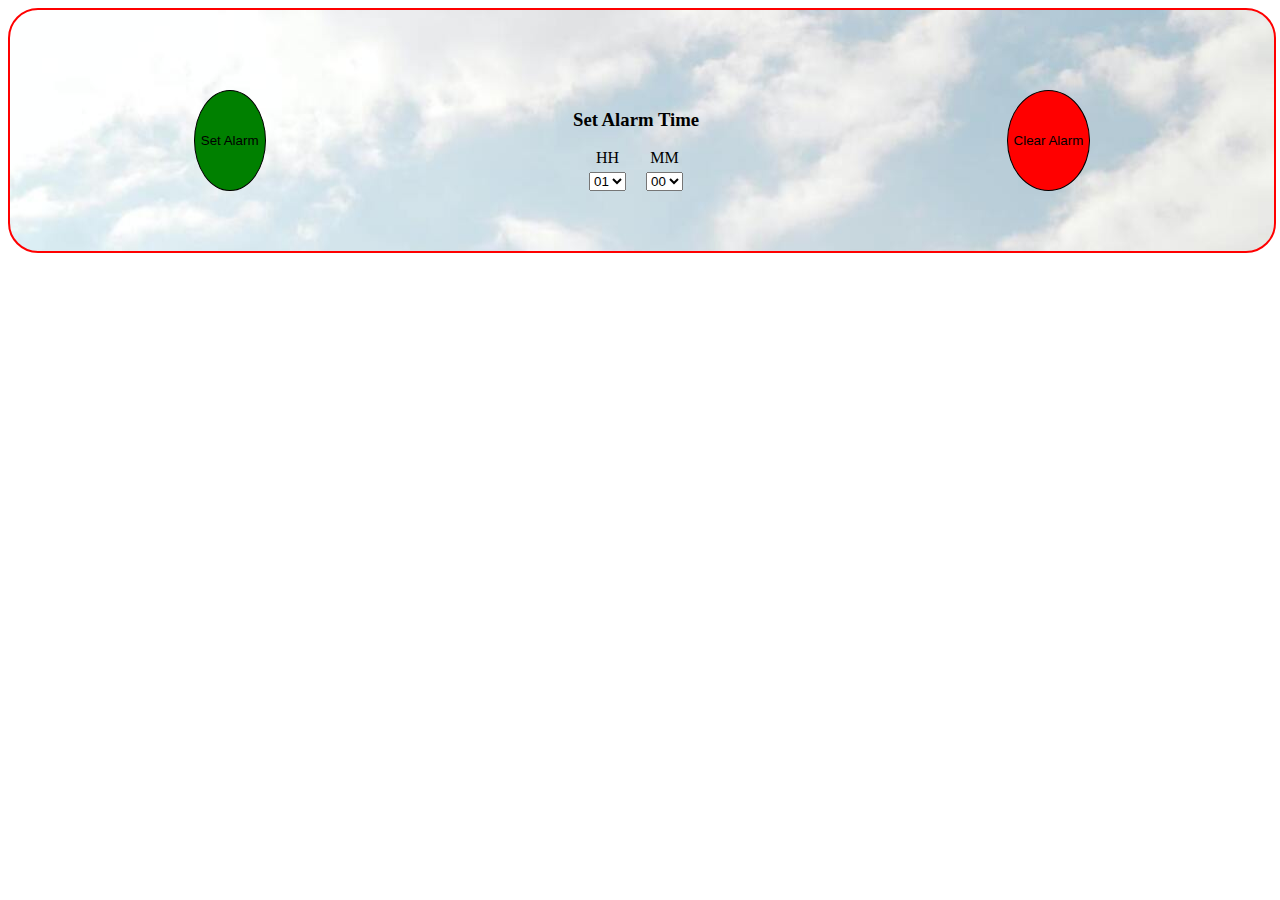
==== index.html @ 872bc247 "changing name" ====
<!DOCTYPE html>
<html>
    <head>
	    <title>Alarm Clock</title>
		<meta charset='UFT-8' name='viewport' content='width=device-width, initial=scale=1.0' >
		<link rel='stylesheet' type='text/css' href='style.css'>
        <link href="https://cdn.jsdelivr.net/npm/bootstrap@5.0.2/dist/css/bootstrap.min.css" rel="stylesheet" integrity="sha384-EVSTQN3/azprG1Anm3QDgpJLIm9Nao0Yz1ztcQTwFspd3yD65VohhpuuCOmLASjC" crossorigin="anonymous">
	</head>
    </head>
    <body>

        <div class="clock_container">
            <div class="current_time_container">    
                    <!-- setting greetings -->
                    <h5 id = 'greetings'></h2> 
                    <!-- showing current time  -->
                    <h1 id = 'current_time' style="font-size: 64px;"></h1>              
            </div>

            <div class="cover1">
                <!-- set alram button  -->
                <button type="button" class="set_alarm_btn" data-bs-toggle="tooltip" data-bs-placement="bottom" title="Set Alarm Time" onClick='alarmSet()'>
                        Set Alarm
                </button>          

                <!-- set alarm time  -->
                <div class='set_alarm'>
                    <h3>Set Alarm Time</h3>
                    
                    <div class="set_alarm_content"> 
                        
                        <!-- set hour hand  -->
                        <label class="set_alarm_lable">
                            <div>
                                HH
                            </div>
                            <div>                            
                            <select class="form-select" aria-label="Default select example" id="hour_set"></select>
                            </div>
                        </label>

                        <!-- set min hand  -->
                        <label class="set_alarm_lable">
                            <div>
                                MM
                            </div>
                            <div>
                            <select class="form-select" aria-label="Default select example" id="min_set"></select>
                            </div>
                        </label>
                    </div>
				</div>	        
 
                <!-- set clear alarm button  -->
                <button type="button" class="clear_alarm_btn" data-bs-toggle="tooltip" data-bs-placement="bottom" title="Clear Alarm Time" onClick='alarmClr()'>
                        Clear Alarm 
                </button>
            
                </div>
            </div>
        </div>
        <!-- import the js logic  -->
        <script type='text/javascript' src='alarmClock.js'></script>
        <script src="https://cdn.jsdelivr.net/npm/bootstrap@5.0.2/dist/js/bootstrap.bundle.min.js" integrity="sha384-MrcW6ZMFYlzcLA8Nl+NtUVF0sA7MsXsP1UyJoMp4YLEuNSfAP+JcXn/tWtIaxVXM" crossorigin="anonymous"></script>
    </body>
</html>
---- style.css ----
.clock_container{
    background-image: url('./assets/background2.jpg');
    width: 100%;
    border: 2px solid red;
    border-radius: 30px;
}

.current_time_container{
    display: flex;
    flex-direction: column;
    align-items: center;
    margin-top: 40px;
    font-weight: 700;
    font-family: monospace;
}

#greetings{
    margin: 0;
}
#current_time{
    margin-top: 10px;
    margin-bottom: 0;
}

.cover1{
    display: flex;
    flex-direction: row;
    justify-content: space-around;
    margin: 30px;
    margin-bottom: 60px;
}

.alarm_time{
    display: flex;
    flex-direction: row;
    flex-wrap: wrap;
    gap: 10px;
}

.set_alarm_content{
    display: flex;
    flex-direction: row;
    justify-content: center;
    gap: 20px;
}

.set_alarm_btn{
    border-radius: 50%;
    background-color: green;
    border: 1px solid black;
}
.set_alarm_btn:hover{
    background-color: lightgreen;
}

.clear_alarm_btn{
    border-radius: 50%;
    background-color: red;
    border: 1px solid black;
}
.clear_alarm_btn:hover{
    background-color: lightcoral;
}

.set_alarm_lable{
    display: flex;
    flex-direction: column;
    align-items: center;
    gap: 5px;
}
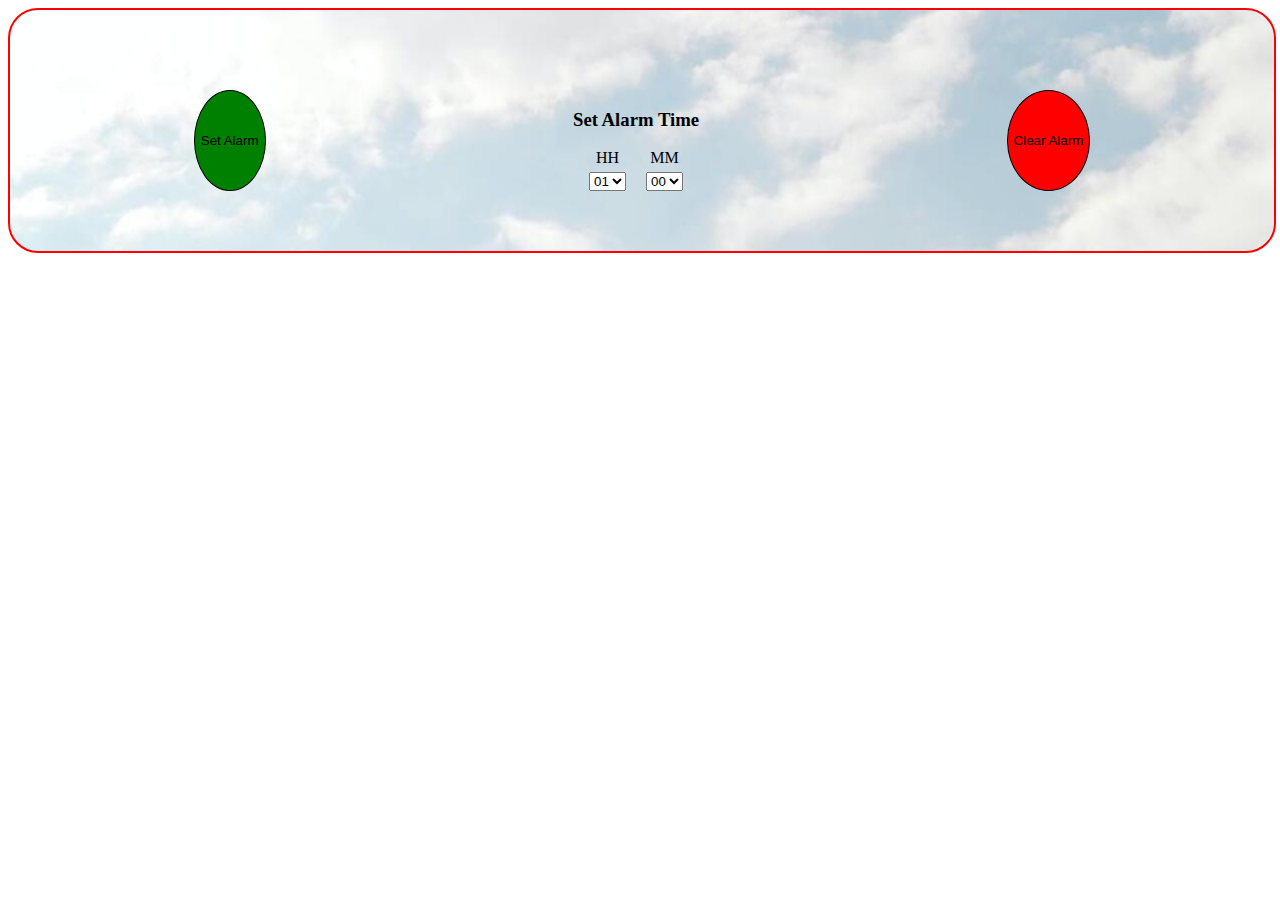
==== commit ee96711f: "commit update" ====
--- a/index.html
+++ b/index.html
@@ -8,20 +8,21 @@
 	</head>
     </head>
     <body>
-
         <div class="clock_container">
+            <!-- Current time and greetings  -->
             <div class="current_time_container">    
                     <!-- setting greetings -->
                     <h5 id = 'greetings'></h2> 
                     <!-- showing current time  -->
                     <h1 id = 'current_time' style="font-size: 64px;"></h1>              
-            </div>
+            </div> 
 
+            <!-- set and clear alarm container  -->
             <div class="cover1">
                 <!-- set alram button  -->
                 <button type="button" class="set_alarm_btn" data-bs-toggle="tooltip" data-bs-placement="bottom" title="Set Alarm Time" onClick='alarmSet()'>
                         Set Alarm
-                </button>          
+                </button>       
 
                 <!-- set alarm time  -->
                 <div class='set_alarm'>
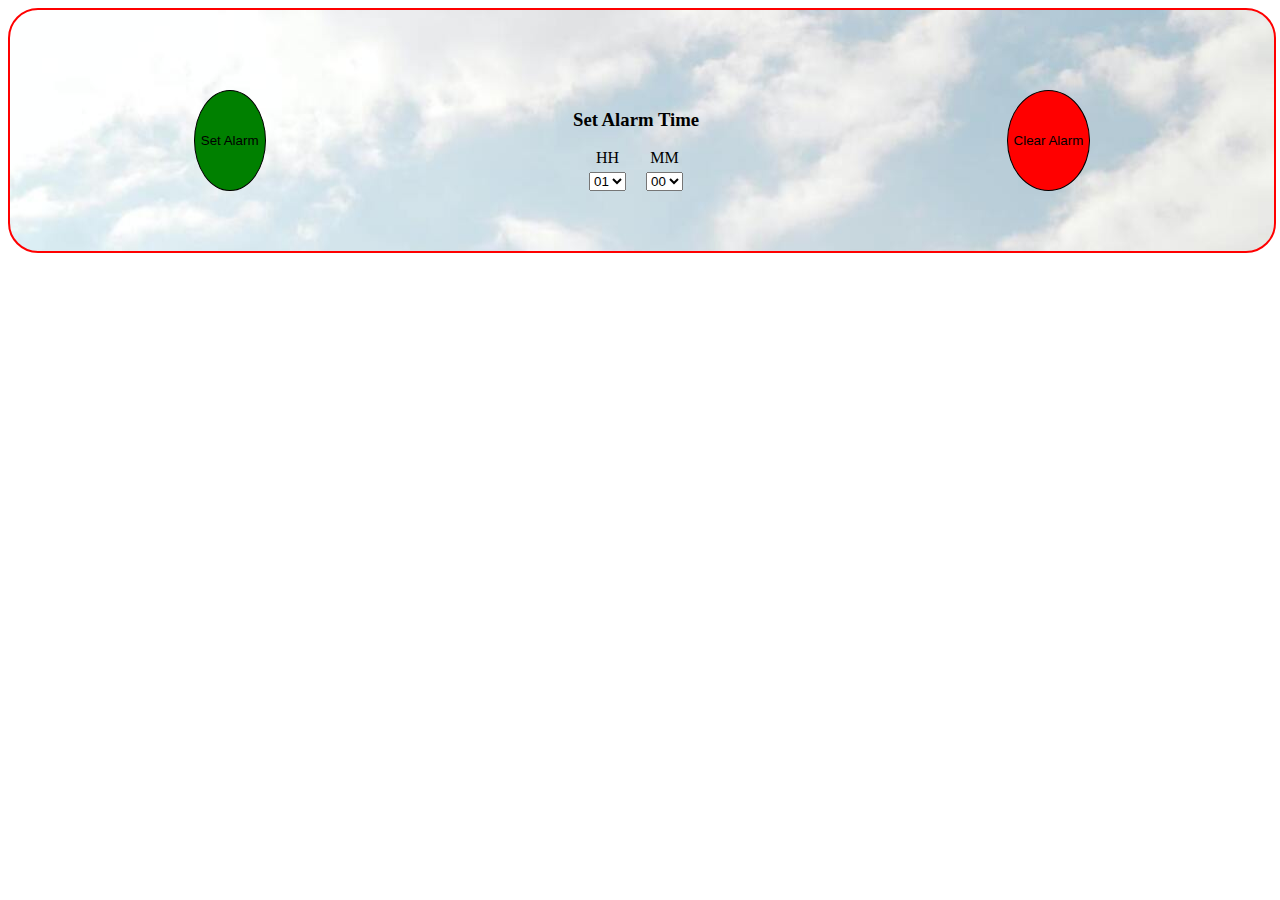
==== commit a984fa70: "updated commit" ====
--- a/index.html
+++ b/index.html
@@ -3,7 +3,9 @@
     <head>
 	    <title>Alarm Clock</title>
 		<meta charset='UFT-8' name='viewport' content='width=device-width, initial=scale=1.0' >
+        <!-- custom CSS  -->
 		<link rel='stylesheet' type='text/css' href='style.css'>
+        <!-- bootstrap css import  -->
         <link href="https://cdn.jsdelivr.net/npm/bootstrap@5.0.2/dist/css/bootstrap.min.css" rel="stylesheet" integrity="sha384-EVSTQN3/azprG1Anm3QDgpJLIm9Nao0Yz1ztcQTwFspd3yD65VohhpuuCOmLASjC" crossorigin="anonymous">
 	</head>
     </head>
